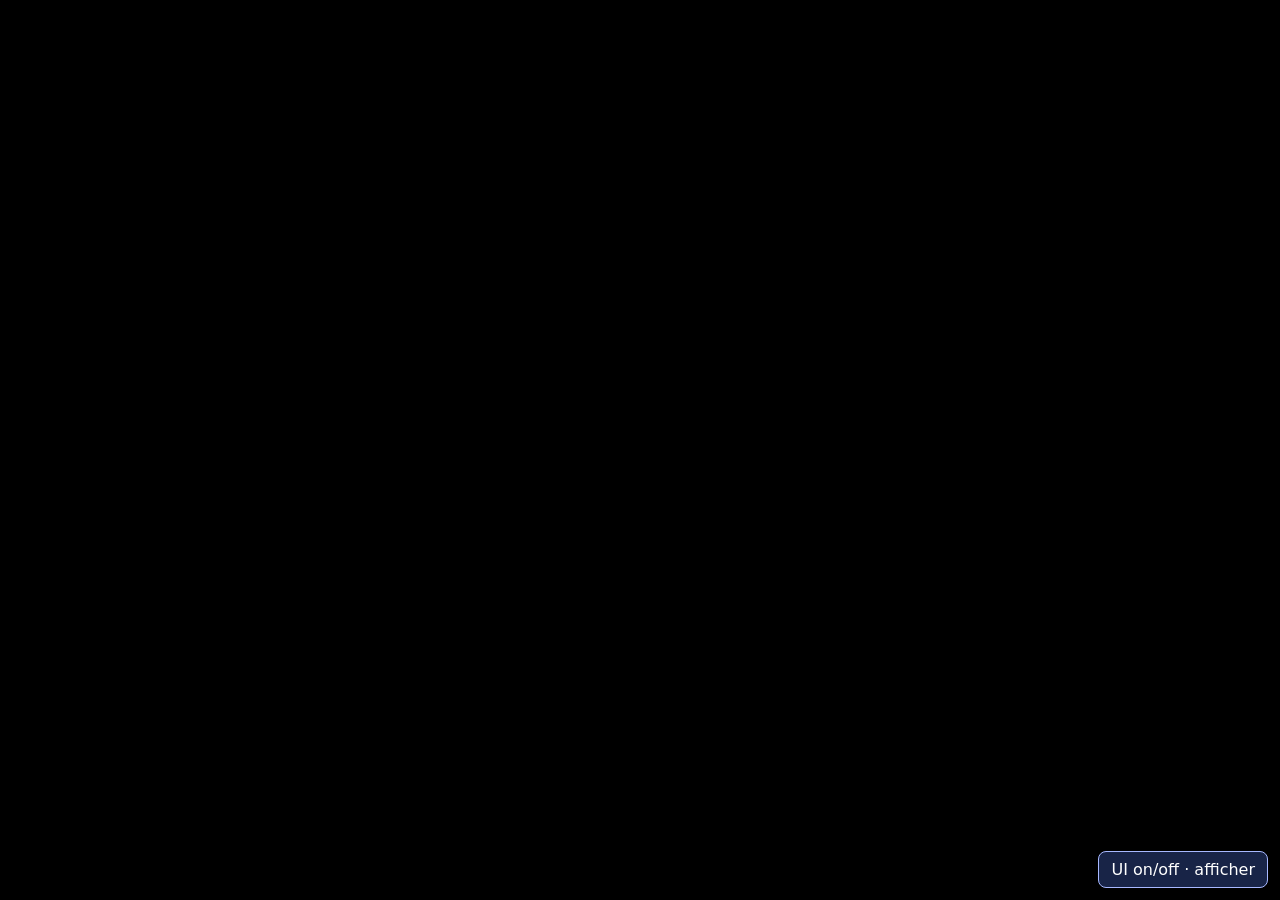
==== 1-Seek/index.html @ 6a8b453f "Implement task 5 target flee behavior" ====
<!DOCTYPE html>
<html lang="fr">
  <head>
    <meta charset="utf-8" />
    <meta name="viewport" content="width=device-width, initial-scale=1.0">

    <title>Seek — plusieurs véhicules</title>

    <link rel="stylesheet" type="text/css" href="style.css">

    <script src="libraries/p5.min.js"></script>
    <script src="libraries/p5.sound.min.js"></script>
    <script src="vehicle.js"></script>
    <script src="target.js"></script>
    <script src="population.js"></script>
    <script src="target-scene.js"></script>
    <script src="flee-scene.js"></script>
    <script src="plasma.js"></script>
    <script src="interactive-audio.js"></script>
    <script src="sketch.js"></script>
  </head>
  <body>
    <button id="ui-toggle" type="button" aria-controls="controls-panel" aria-expanded="false">UI on/off · afficher</button>
    <aside id="controls-panel" class="controls" aria-label="Paramètres des véhicules" hidden>
      <h1>Comportement Seek</h1>
      <fieldset class="plasma-controls">
        <legend>Musique interactive</legend>
        <button id="music-toggle" type="button" aria-pressed="false">Activer la musique</button>
        <p id="music-status" role="status">X : FM et filtre · Y : hauteur</p>
        <div class="control">
          <label for="music-volume">Volume</label>
          <output id="music-volume-value" for="music-volume">25 %</output>
          <input id="music-volume" type="range" min="0" max="100" step="1" value="25">
        </div>
        <div class="control">
          <label for="music-tempo">Tempo</label>
          <output id="music-tempo-value" for="music-tempo">124 BPM</output>
          <input id="music-tempo" type="range" min="80" max="160" step="1" value="124">
        </div>
      </fieldset>

      <div class="control">
        <label for="target-mode">Cible</label>
        <select id="target-mode">
          <option value="mouse">Suivre la souris</option>
          <option value="autonomous">Suivre une cible autonome</option>
          <option value="flee">La cible fuit les vaisseaux</option>
        </select>
      </div>

      <fieldset class="flee-controls">
        <legend>Fuite de la cible</legend>
        <div class="control">
          <label for="flee-detection-slider">Rayon de détection</label>
          <output id="flee-detection-value" for="flee-detection-slider">200 px</output>
          <input id="flee-detection-slider" type="range" min="50" max="500" step="10" value="200">
        </div>
        <div class="control">
          <label for="flee-exit-slider">Distance de sortie</label>
          <output id="flee-exit-value" for="flee-exit-slider">300 px</output>
          <input id="flee-exit-slider" type="range" min="100" max="800" step="10" value="300">
        </div>
        <div class="control">
          <label for="flee-duration-slider">Durée maximale</label>
          <output id="flee-duration-value" for="flee-duration-slider">2,0 s</output>
          <input id="flee-duration-slider" type="range" min="0.5" max="5" step="0.1" value="2">
        </div>
      </fieldset>

      <div class="control">
        <label for="population-slider">Véhicules</label>
        <output id="population-value" for="population-slider">20</output>
        <input id="population-slider" type="range" min="1" max="200" step="1" value="20">
      </div>

      <div class="control">
        <label for="speed-slider">Vitesse maximale</label>
        <output id="speed-value" for="speed-slider">4,0</output>
        <input id="speed-slider" type="range" min="0" max="40" step="0.1" value="4">
      </div>

      <div class="control">
        <label for="force-slider">Force maximale</label>
        <output id="force-value" for="force-slider">0,10</output>
        <input id="force-slider" type="range" min="0" max="10" step="0.01" value="0.1">
      </div>

      <fieldset class="plasma-controls">
        <legend>Plasma psychédélique</legend>

        <div class="control">
          <label for="plasma-speed-slider">Vitesse du plasma</label>
          <output id="plasma-speed-value" for="plasma-speed-slider">1,00</output>
          <input id="plasma-speed-slider" type="range" min="0" max="3" step="0.05" value="1">
        </div>

        <div class="control">
          <label for="plasma-complexity-slider">Complexité</label>
          <output id="plasma-complexity-value" for="plasma-complexity-slider">4</output>
          <input id="plasma-complexity-slider" type="range" min="1" max="8" step="1" value="4">
        </div>

        <div class="control">
          <label for="plasma-size-slider">Taille des blobs</label>
          <output id="plasma-size-value" for="plasma-size-slider">160</output>
          <input id="plasma-size-slider" type="range" min="40" max="400" step="10" value="160">
        </div>

        <div class="control">
          <label for="plasma-hue-slider">Teinte</label>
          <output id="plasma-hue-value" for="plasma-hue-slider">0°</output>
          <input id="plasma-hue-slider" type="range" min="0" max="360" step="1" value="0">
        </div>

        <div class="control">
          <label for="plasma-saturation-slider">Saturation</label>
          <output id="plasma-saturation-value" for="plasma-saturation-slider">90 %</output>
          <input id="plasma-saturation-slider" type="range" min="40" max="100" step="1" value="90">
        </div>

        <div class="control">
          <label for="plasma-mouse-slider">Influence de la souris</label>
          <output id="plasma-mouse-value" for="plasma-mouse-slider">1,00</output>
          <input id="plasma-mouse-slider" type="range" min="0" max="2" step="0.05" value="1">
        </div>
      </fieldset>
    </aside>
  </body>
</html>
---- 1-Seek/style.css ----
html, body {
  margin: 0;
  padding: 0;
  overflow: hidden;
  background: black;
  font-family: system-ui, -apple-system, BlinkMacSystemFont, "Segoe UI", sans-serif;
}

canvas {
  display: block;
  touch-action: none;
}

.controls {
  position: fixed;
  z-index: 10;
  top: 1rem;
  left: 1rem;
  box-sizing: border-box;
  width: min(22rem, calc(100vw - 2rem));
  max-height: calc(100vh - 2rem);
  padding: 1rem;
  overflow-y: auto;
  color: white;
  background: rgb(16 20 31 / 92%);
  border: 1px solid rgb(255 255 255 / 30%);
  border-radius: 0.75rem;
  box-shadow: 0 0.5rem 1.5rem rgb(0 0 0 / 35%);
}

.controls h1 {
  margin: 0 0 0.85rem;
  font-size: 1.1rem;
}

.control {
  display: grid;
  grid-template-columns: 1fr auto;
  gap: 0.25rem 0.75rem;
  margin-top: 0.75rem;
}

.control:first-of-type {
  margin-top: 0;
}

.control label {
  font-size: 0.9rem;
}

.control output {
  min-width: 3.5rem;
  font-variant-numeric: tabular-nums;
  text-align: right;
}

.control input[type="range"] {
  grid-column: 1 / -1;
  width: 100%;
  margin: 0;
}

.control select {
  grid-column: 1 / -1;
  box-sizing: border-box;
  width: 100%;
  padding: 0.45rem 0.55rem;
  color: white;
  background: #222838;
  border: 1px solid rgb(255 255 255 / 45%);
  border-radius: 0.35rem;
  font: inherit;
}

.plasma-controls,
.flee-controls {
  margin: 1rem 0 0;
  padding: 0.25rem 0.75rem 0.75rem;
  border: 1px solid rgb(255 255 255 / 25%);
  border-radius: 0.5rem;
}

.plasma-controls legend,
.flee-controls legend {
  padding: 0 0.35rem;
  font-size: 0.9rem;
  font-weight: 700;
}

#music-toggle {
  width: 100%;
  padding: 0.6rem;
  border: 1px solid #a7b8ff;
  border-radius: 0.4rem;
  background: #284aba;
  color: white;
  font: inherit;
  cursor: pointer;
}

#music-status { font-size: 0.8rem; }

[hidden] { display: none !important; }

#ui-toggle {
  position: fixed;
  z-index: 20;
  right: 0.75rem;
  bottom: 0.75rem;
  padding: 0.5rem 0.75rem;
  border: 1px solid #a7b8ff;
  border-radius: 0.5rem;
  background: #182447;
  color: white;
  font: inherit;
  cursor: pointer;
}
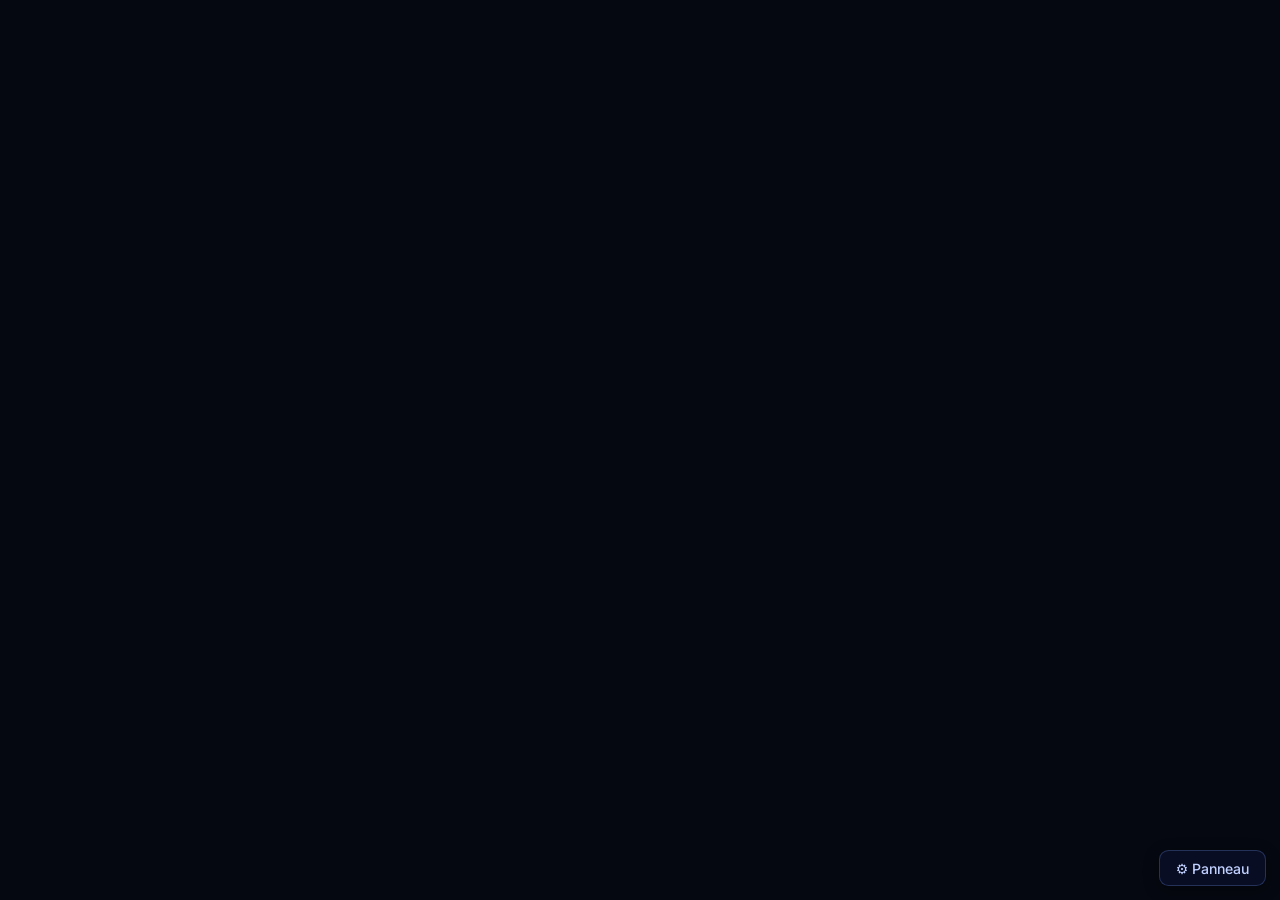
==== commit 315120e9: "Sauvegarder mes personnalisations avant synchronisation avec le cours" ====
--- a/1-Seek/index.html
+++ b/1-Seek/index.html
@@ -3,53 +3,44 @@
   <head>
     <meta charset="utf-8" />
     <meta name="viewport" content="width=device-width, initial-scale=1.0">
+    <meta name="description" content="Essaim de lucioles spatiales — Steering Behavior Seek avec p5.js">
 
-    <title>Seek — plusieurs véhicules</title>
+    <title>🚀 Escadron Spatial — Seek Behavior</title>
 
     <link rel="stylesheet" type="text/css" href="style.css">
 
     <script src="libraries/p5.min.js"></script>
-    <script src="libraries/p5.sound.min.js"></script>
     <script src="vehicle.js"></script>
     <script src="target.js"></script>
+    <script src="targetFuyante.js"></script>
     <script src="population.js"></script>
-    <script src="target-scene.js"></script>
     <script src="flee-scene.js"></script>
-    <script src="plasma.js"></script>
+    <script src="starfield.js"></script>
+    <script src="particles.js"></script>
+    <script src="weapons.js"></script>
     <script src="interactive-audio.js"></script>
     <script src="sketch.js"></script>
   </head>
   <body>
-    <button id="ui-toggle" type="button" aria-controls="controls-panel" aria-expanded="false">UI on/off · afficher</button>
-    <aside id="controls-panel" class="controls" aria-label="Paramètres des véhicules" hidden>
-      <h1>Comportement Seek</h1>
-      <fieldset class="plasma-controls">
-        <legend>Musique interactive</legend>
-        <button id="music-toggle" type="button" aria-pressed="false">Activer la musique</button>
-        <p id="music-status" role="status">X : FM et filtre · Y : hauteur</p>
-        <div class="control">
-          <label for="music-volume">Volume</label>
-          <output id="music-volume-value" for="music-volume">25 %</output>
-          <input id="music-volume" type="range" min="0" max="100" step="1" value="25">
-        </div>
-        <div class="control">
-          <label for="music-tempo">Tempo</label>
-          <output id="music-tempo-value" for="music-tempo">124 BPM</output>
-          <input id="music-tempo" type="range" min="80" max="160" step="1" value="124">
-        </div>
-      </fieldset>
+    <button id="ui-toggle" type="button" aria-controls="controls-panel" aria-expanded="false">⚙ Panneau</button>
 
+    <aside id="controls-panel" class="controls" aria-label="Paramètres de l'escadron" hidden>
+      <h1>🚀 Escadron Spatial</h1>
+      <p class="subtitle">Steering Behavior — Seek & Flee (Craig Reynolds)</p>
+
+      <!-- ── Mode cible ── -->
       <div class="control">
-        <label for="target-mode">Cible</label>
+        <label for="target-mode">Mode cible</label>
         <select id="target-mode">
-          <option value="mouse">Suivre la souris</option>
-          <option value="autonomous">Suivre une cible autonome</option>
-          <option value="flee">La cible fuit les vaisseaux</option>
+          <option value="mouse">🖱️ Suivre le curseur</option>
+          <option value="autonomous">🌀 Portail autonome</option>
+          <option value="flee">💨 Le portail fuit l'escadron</option>
         </select>
       </div>
 
-      <fieldset class="flee-controls">
-        <legend>Fuite de la cible</legend>
+      <!-- ── Fuite ── -->
+      <fieldset class="section-group flee-controls">
+        <legend>💨 Fuite du portail</legend>
         <div class="control">
           <label for="flee-detection-slider">Rayon de détection</label>
           <output id="flee-detection-value" for="flee-detection-slider">200 px</output>
@@ -67,63 +58,64 @@
         </div>
       </fieldset>
 
+      <hr class="separator">
+
+      <!-- ── Population de vaisseaux ── -->
       <div class="control">
-        <label for="population-slider">Véhicules</label>
+        <label for="population-slider">🚀 Vaisseaux spatiaux</label>
         <output id="population-value" for="population-slider">20</output>
         <input id="population-slider" type="range" min="1" max="200" step="1" value="20">
       </div>
 
       <div class="control">
-        <label for="speed-slider">Vitesse maximale</label>
+        <label for="speed-slider">Vitesse max</label>
         <output id="speed-value" for="speed-slider">4,0</output>
         <input id="speed-slider" type="range" min="0" max="40" step="0.1" value="4">
       </div>
 
       <div class="control">
-        <label for="force-slider">Force maximale</label>
+        <label for="force-slider">Force max</label>
         <output id="force-value" for="force-slider">0,10</output>
         <input id="force-slider" type="range" min="0" max="10" step="0.01" value="0.1">
       </div>
 
-      <fieldset class="plasma-controls">
-        <legend>Plasma psychédélique</legend>
+      <div class="control">
+        <label for="trail-slider">✨ Sillage ionique</label>
+        <output id="trail-value" for="trail-slider">24</output>
+        <input id="trail-slider" type="range" min="0" max="60" step="1" value="24">
+      </div>
 
+      <hr class="separator">
+
+      <!-- ── Mode Debug IA ── -->
+      <div class="control">
+        <button id="debug-toggle" type="button" class="btn-secondary" aria-pressed="false">🔍 Mode Debug IA (Touche D)</button>
+      </div>
+
+      <!-- ── Prédateur ── -->
+      <fieldset class="section-group">
+        <legend>🦈 Vaisseau Prédateur</legend>
+        <button id="predator-toggle" type="button" class="btn-danger" aria-pressed="false">🦈 Activer le prédateur</button>
+        <p class="status-text">Un croiseur lourd traque vos chasseurs ! (Touche P)</p>
+      </fieldset>
+
+      <!-- ── Musique ── -->
+      <fieldset class="section-group">
+        <legend>🎵 Musique interactive</legend>
+        <button id="music-toggle" type="button" class="btn-primary" aria-pressed="false">🎵 Activer la musique</button>
+        <p id="music-status" class="status-text">X : FM et filtre · Y : hauteur</p>
         <div class="control">
-          <label for="plasma-speed-slider">Vitesse du plasma</label>
-          <output id="plasma-speed-value" for="plasma-speed-slider">1,00</output>
-          <input id="plasma-speed-slider" type="range" min="0" max="3" step="0.05" value="1">
+          <label for="music-volume">Volume</label>
+          <output id="music-volume-value" for="music-volume">25 %</output>
+          <input id="music-volume" type="range" min="0" max="100" step="1" value="25">
         </div>
-
         <div class="control">
-          <label for="plasma-complexity-slider">Complexité</label>
-          <output id="plasma-complexity-value" for="plasma-complexity-slider">4</output>
-          <input id="plasma-complexity-slider" type="range" min="1" max="8" step="1" value="4">
-        </div>
-
-        <div class="control">
-          <label for="plasma-size-slider">Taille des blobs</label>
-          <output id="plasma-size-value" for="plasma-size-slider">160</output>
-          <input id="plasma-size-slider" type="range" min="40" max="400" step="10" value="160">
-        </div>
-
-        <div class="control">
-          <label for="plasma-hue-slider">Teinte</label>
-          <output id="plasma-hue-value" for="plasma-hue-slider">0°</output>
-          <input id="plasma-hue-slider" type="range" min="0" max="360" step="1" value="0">
-        </div>
-
-        <div class="control">
-          <label for="plasma-saturation-slider">Saturation</label>
-          <output id="plasma-saturation-value" for="plasma-saturation-slider">90 %</output>
-          <input id="plasma-saturation-slider" type="range" min="40" max="100" step="1" value="90">
-        </div>
-
-        <div class="control">
-          <label for="plasma-mouse-slider">Influence de la souris</label>
-          <output id="plasma-mouse-value" for="plasma-mouse-slider">1,00</output>
-          <input id="plasma-mouse-slider" type="range" min="0" max="2" step="0.05" value="1">
+          <label for="music-tempo">Tempo</label>
+          <output id="music-tempo-value" for="music-tempo">124 BPM</output>
+          <input id="music-tempo" type="range" min="80" max="160" step="1" value="124">
         </div>
       </fieldset>
+
     </aside>
   </body>
 </html>
--- a/1-Seek/style.css
+++ b/1-Seek/style.css
@@ -1,9 +1,20 @@
+/* ============================================================
+   Essaim de Lucioles Spatiales — Style Premium
+   Glassmorphism, animations, typographie soignée
+   ============================================================ */
+
+@import url('https://fonts.googleapis.com/css2?family=Inter:wght@400;500;600;700&family=JetBrains+Mono:wght@400;500&display=swap');
+
+/* ── Reset & base ──────────────────────────────────────────── */
+*, *::before, *::after { box-sizing: border-box; }
+
 html, body {
   margin: 0;
   padding: 0;
   overflow: hidden;
-  background: black;
-  font-family: system-ui, -apple-system, BlinkMacSystemFont, "Segoe UI", sans-serif;
+  background: #050810;
+  font-family: 'Inter', system-ui, -apple-system, sans-serif;
+  color: #e2e8f0;
 }
 
 canvas {
@@ -11,107 +22,332 @@
   touch-action: none;
 }
 
+/* ── Panneau de contrôle — Glassmorphism ───────────────────── */
 .controls {
   position: fixed;
   z-index: 10;
   top: 1rem;
   left: 1rem;
-  box-sizing: border-box;
-  width: min(22rem, calc(100vw - 2rem));
+  width: min(24rem, calc(100vw - 2rem));
   max-height: calc(100vh - 2rem);
-  padding: 1rem;
+  padding: 1.25rem;
   overflow-y: auto;
-  color: white;
-  background: rgb(16 20 31 / 92%);
-  border: 1px solid rgb(255 255 255 / 30%);
-  border-radius: 0.75rem;
-  box-shadow: 0 0.5rem 1.5rem rgb(0 0 0 / 35%);
+  background: rgba(8, 12, 28, 0.75);
+  backdrop-filter: blur(24px) saturate(1.6);
+  -webkit-backdrop-filter: blur(24px) saturate(1.6);
+  border: 1px solid rgba(120, 160, 255, 0.18);
+  border-radius: 1rem;
+  box-shadow:
+    0 0 0 1px rgba(120, 160, 255, 0.06),
+    0 8px 32px rgba(0, 0, 0, 0.45),
+    inset 0 1px 0 rgba(255, 255, 255, 0.05);
+  scrollbar-width: thin;
+  scrollbar-color: rgba(120, 160, 255, 0.25) transparent;
+  animation: slideIn 0.4s cubic-bezier(0.16, 1, 0.3, 1);
+}
+
+@keyframes slideIn {
+  from { opacity: 0; transform: translateX(-20px) scale(0.96); }
+  to   { opacity: 1; transform: translateX(0) scale(1); }
+}
+
+.controls::-webkit-scrollbar { width: 6px; }
+.controls::-webkit-scrollbar-track { background: transparent; }
+.controls::-webkit-scrollbar-thumb {
+  background: rgba(120, 160, 255, 0.25);
+  border-radius: 3px;
 }
 
 .controls h1 {
-  margin: 0 0 0.85rem;
-  font-size: 1.1rem;
-}
-
+  margin: 0 0 0.5rem;
+  font-size: 1.15rem;
+  font-weight: 700;
+  background: linear-gradient(135deg, #60d5ff, #a78bfa, #f472b6);
+  -webkit-background-clip: text;
+  -webkit-text-fill-color: transparent;
+  background-clip: text;
+  letter-spacing: -0.01em;
+}
+
+.controls .subtitle {
+  margin: 0 0 1rem;
+  font-size: 0.78rem;
+  color: rgba(160, 180, 220, 0.7);
+  font-weight: 400;
+}
+
+/* ── Contrôles individuels ─────────────────────────────────── */
 .control {
   display: grid;
   grid-template-columns: 1fr auto;
-  gap: 0.25rem 0.75rem;
-  margin-top: 0.75rem;
-}
-
-.control:first-of-type {
-  margin-top: 0;
-}
+  gap: 0.2rem 0.75rem;
+  margin-top: 0.7rem;
+}
+
+.control:first-of-type { margin-top: 0; }
 
 .control label {
-  font-size: 0.9rem;
+  font-size: 0.85rem;
+  font-weight: 500;
+  color: #c0c8e0;
 }
 
 .control output {
   min-width: 3.5rem;
+  font-family: 'JetBrains Mono', monospace;
+  font-size: 0.82rem;
   font-variant-numeric: tabular-nums;
   text-align: right;
-}
-
+  color: #8bb4ff;
+}
+
+/* ── Sliders personnalisés ─────────────────────────────────── */
 .control input[type="range"] {
   grid-column: 1 / -1;
   width: 100%;
   margin: 0;
-}
-
+  height: 6px;
+  -webkit-appearance: none;
+  appearance: none;
+  background: rgba(100, 140, 255, 0.12);
+  border-radius: 3px;
+  outline: none;
+  transition: background 0.2s;
+}
+
+.control input[type="range"]:hover {
+  background: rgba(100, 140, 255, 0.2);
+}
+
+.control input[type="range"]::-webkit-slider-thumb {
+  -webkit-appearance: none;
+  width: 16px;
+  height: 16px;
+  background: linear-gradient(135deg, #60d5ff, #a78bfa);
+  border: 2px solid rgba(255, 255, 255, 0.3);
+  border-radius: 50%;
+  cursor: pointer;
+  box-shadow: 0 0 10px rgba(96, 213, 255, 0.4);
+  transition: transform 0.15s, box-shadow 0.15s;
+}
+
+.control input[type="range"]::-webkit-slider-thumb:hover {
+  transform: scale(1.2);
+  box-shadow: 0 0 16px rgba(96, 213, 255, 0.6);
+}
+
+.control input[type="range"]::-moz-range-thumb {
+  width: 16px;
+  height: 16px;
+  background: linear-gradient(135deg, #60d5ff, #a78bfa);
+  border: 2px solid rgba(255, 255, 255, 0.3);
+  border-radius: 50%;
+  cursor: pointer;
+  box-shadow: 0 0 10px rgba(96, 213, 255, 0.4);
+}
+
+/* ── Select ────────────────────────────────────────────────── */
 .control select {
   grid-column: 1 / -1;
-  box-sizing: border-box;
-  width: 100%;
-  padding: 0.45rem 0.55rem;
-  color: white;
-  background: #222838;
-  border: 1px solid rgb(255 255 255 / 45%);
-  border-radius: 0.35rem;
-  font: inherit;
-}
-
+  width: 100%;
+  padding: 0.5rem 0.6rem;
+  color: #e2e8f0;
+  background: rgba(20, 28, 50, 0.8);
+  border: 1px solid rgba(120, 160, 255, 0.25);
+  border-radius: 0.4rem;
+  font: inherit;
+  font-size: 0.88rem;
+  cursor: pointer;
+  transition: border-color 0.2s;
+}
+
+.control select:hover,
+.control select:focus {
+  border-color: rgba(120, 160, 255, 0.5);
+  outline: none;
+}
+
+/* ── Fieldsets ─────────────────────────────────────────────── */
+.section-group {
+  margin: 1rem 0 0;
+  padding: 0.4rem 0.75rem 0.75rem;
+  border: 1px solid rgba(120, 160, 255, 0.15);
+  border-radius: 0.6rem;
+  background: rgba(10, 15, 35, 0.3);
+  transition: border-color 0.3s;
+}
+
+.section-group:hover {
+  border-color: rgba(120, 160, 255, 0.3);
+}
+
+.section-group legend {
+  padding: 0 0.4rem;
+  font-size: 0.85rem;
+  font-weight: 600;
+  color: #a0b4ff;
+  letter-spacing: 0.02em;
+}
+
+/* Compatibilité avec les classes existantes */
 .plasma-controls,
 .flee-controls {
   margin: 1rem 0 0;
-  padding: 0.25rem 0.75rem 0.75rem;
-  border: 1px solid rgb(255 255 255 / 25%);
-  border-radius: 0.5rem;
+  padding: 0.4rem 0.75rem 0.75rem;
+  border: 1px solid rgba(120, 160, 255, 0.15);
+  border-radius: 0.6rem;
+  background: rgba(10, 15, 35, 0.3);
 }
 
 .plasma-controls legend,
 .flee-controls legend {
-  padding: 0 0.35rem;
+  padding: 0 0.4rem;
+  font-size: 0.85rem;
+  font-weight: 600;
+  color: #a0b4ff;
+}
+
+/* ── Boutons ───────────────────────────────────────────────── */
+.btn-primary {
+  width: 100%;
+  padding: 0.65rem;
+  border: 1px solid rgba(120, 160, 255, 0.3);
+  border-radius: 0.5rem;
+  background: linear-gradient(135deg, rgba(40, 60, 150, 0.7), rgba(80, 50, 160, 0.5));
+  color: #e2e8f0;
+  font: inherit;
   font-size: 0.9rem;
-  font-weight: 700;
-}
-
-#music-toggle {
-  width: 100%;
-  padding: 0.6rem;
-  border: 1px solid #a7b8ff;
-  border-radius: 0.4rem;
-  background: #284aba;
-  color: white;
-  font: inherit;
-  cursor: pointer;
-}
-
-#music-status { font-size: 0.8rem; }
-
-[hidden] { display: none !important; }
-
+  font-weight: 500;
+  cursor: pointer;
+  transition: all 0.25s;
+  letter-spacing: 0.01em;
+}
+
+.btn-primary:hover {
+  background: linear-gradient(135deg, rgba(50, 75, 180, 0.85), rgba(100, 60, 190, 0.65));
+  border-color: rgba(140, 180, 255, 0.5);
+  box-shadow: 0 0 20px rgba(100, 140, 255, 0.2);
+  transform: translateY(-1px);
+}
+
+.btn-primary:active {
+  transform: translateY(0);
+}
+
+.btn-primary:disabled {
+  opacity: 0.5;
+  cursor: not-allowed;
+  transform: none;
+}
+
+#music-toggle { composes: btn-primary; }
+
+.btn-danger {
+  width: 100%;
+  padding: 0.65rem;
+  border: 1px solid rgba(255, 100, 100, 0.25);
+  border-radius: 0.5rem;
+  background: linear-gradient(135deg, rgba(150, 30, 30, 0.5), rgba(160, 50, 20, 0.4));
+  color: #fca5a5;
+  font: inherit;
+  font-size: 0.9rem;
+  font-weight: 500;
+  cursor: pointer;
+  transition: all 0.25s;
+}
+
+.btn-danger:hover {
+  background: linear-gradient(135deg, rgba(180, 40, 40, 0.7), rgba(200, 60, 30, 0.55));
+  border-color: rgba(255, 130, 130, 0.5);
+  box-shadow: 0 0 20px rgba(255, 80, 80, 0.15);
+}
+
+.btn-danger.active {
+  background: linear-gradient(135deg, rgba(200, 50, 50, 0.8), rgba(220, 80, 30, 0.6));
+  border-color: rgba(255, 150, 150, 0.5);
+  color: #fff;
+}
+
+.btn-secondary {
+  width: 100%;
+  padding: 0.65rem;
+  border: 1px solid rgba(80, 210, 255, 0.25);
+  border-radius: 0.5rem;
+  background: linear-gradient(135deg, rgba(20, 50, 90, 0.6), rgba(30, 70, 120, 0.4));
+  color: #7dd3fc;
+  font: inherit;
+  font-size: 0.88rem;
+  font-weight: 500;
+  cursor: pointer;
+  transition: all 0.25s;
+}
+
+.btn-secondary:hover {
+  background: linear-gradient(135deg, rgba(30, 80, 140, 0.8), rgba(40, 100, 170, 0.6));
+  border-color: rgba(125, 211, 252, 0.6);
+  box-shadow: 0 0 18px rgba(56, 189, 248, 0.25);
+  transform: translateY(-1px);
+}
+
+.btn-secondary.active {
+  background: linear-gradient(135deg, rgba(14, 116, 144, 0.9), rgba(3, 105, 161, 0.8));
+  border-color: rgba(56, 189, 248, 0.8);
+  color: #ffffff;
+  box-shadow: 0 0 20px rgba(56, 189, 248, 0.4);
+}
+
+/* ── Statuts et infos ──────────────────────────────────────── */
+.status-text {
+  font-size: 0.78rem;
+  color: rgba(160, 180, 220, 0.65);
+  margin: 0.3rem 0 0.5rem;
+}
+
+#music-status {
+  font-size: 0.78rem;
+  color: rgba(160, 180, 220, 0.65);
+}
+
+/* ── Séparateur ────────────────────────────────────────────── */
+.separator {
+  height: 1px;
+  margin: 1rem 0;
+  background: linear-gradient(90deg, transparent, rgba(120, 160, 255, 0.2), transparent);
+  border: none;
+}
+
+/* ── Bouton toggle UI ──────────────────────────────────────── */
 #ui-toggle {
   position: fixed;
   z-index: 20;
-  right: 0.75rem;
-  bottom: 0.75rem;
-  padding: 0.5rem 0.75rem;
-  border: 1px solid #a7b8ff;
-  border-radius: 0.5rem;
-  background: #182447;
-  color: white;
-  font: inherit;
-  cursor: pointer;
-}
+  right: 0.85rem;
+  bottom: 0.85rem;
+  padding: 0.55rem 1rem;
+  border: 1px solid rgba(120, 160, 255, 0.25);
+  border-radius: 0.6rem;
+  background: rgba(10, 16, 40, 0.8);
+  backdrop-filter: blur(12px);
+  -webkit-backdrop-filter: blur(12px);
+  color: #c0d0ff;
+  font: inherit;
+  font-size: 0.88rem;
+  font-weight: 500;
+  cursor: pointer;
+  transition: all 0.25s;
+  box-shadow: 0 4px 16px rgba(0, 0, 0, 0.3);
+}
+
+#ui-toggle:hover {
+  background: rgba(20, 30, 65, 0.9);
+  border-color: rgba(140, 180, 255, 0.45);
+  box-shadow: 0 4px 20px rgba(80, 120, 255, 0.15);
+  transform: translateY(-2px);
+}
+
+/* ── Utilitaires ───────────────────────────────────────────── */
+[hidden] { display: none !important; }
+
+/* Scrollbar Firefox */
+@supports (scrollbar-width: thin) {
+  .controls { scrollbar-width: thin; scrollbar-color: rgba(120, 160, 255, 0.25) transparent; }
+}
